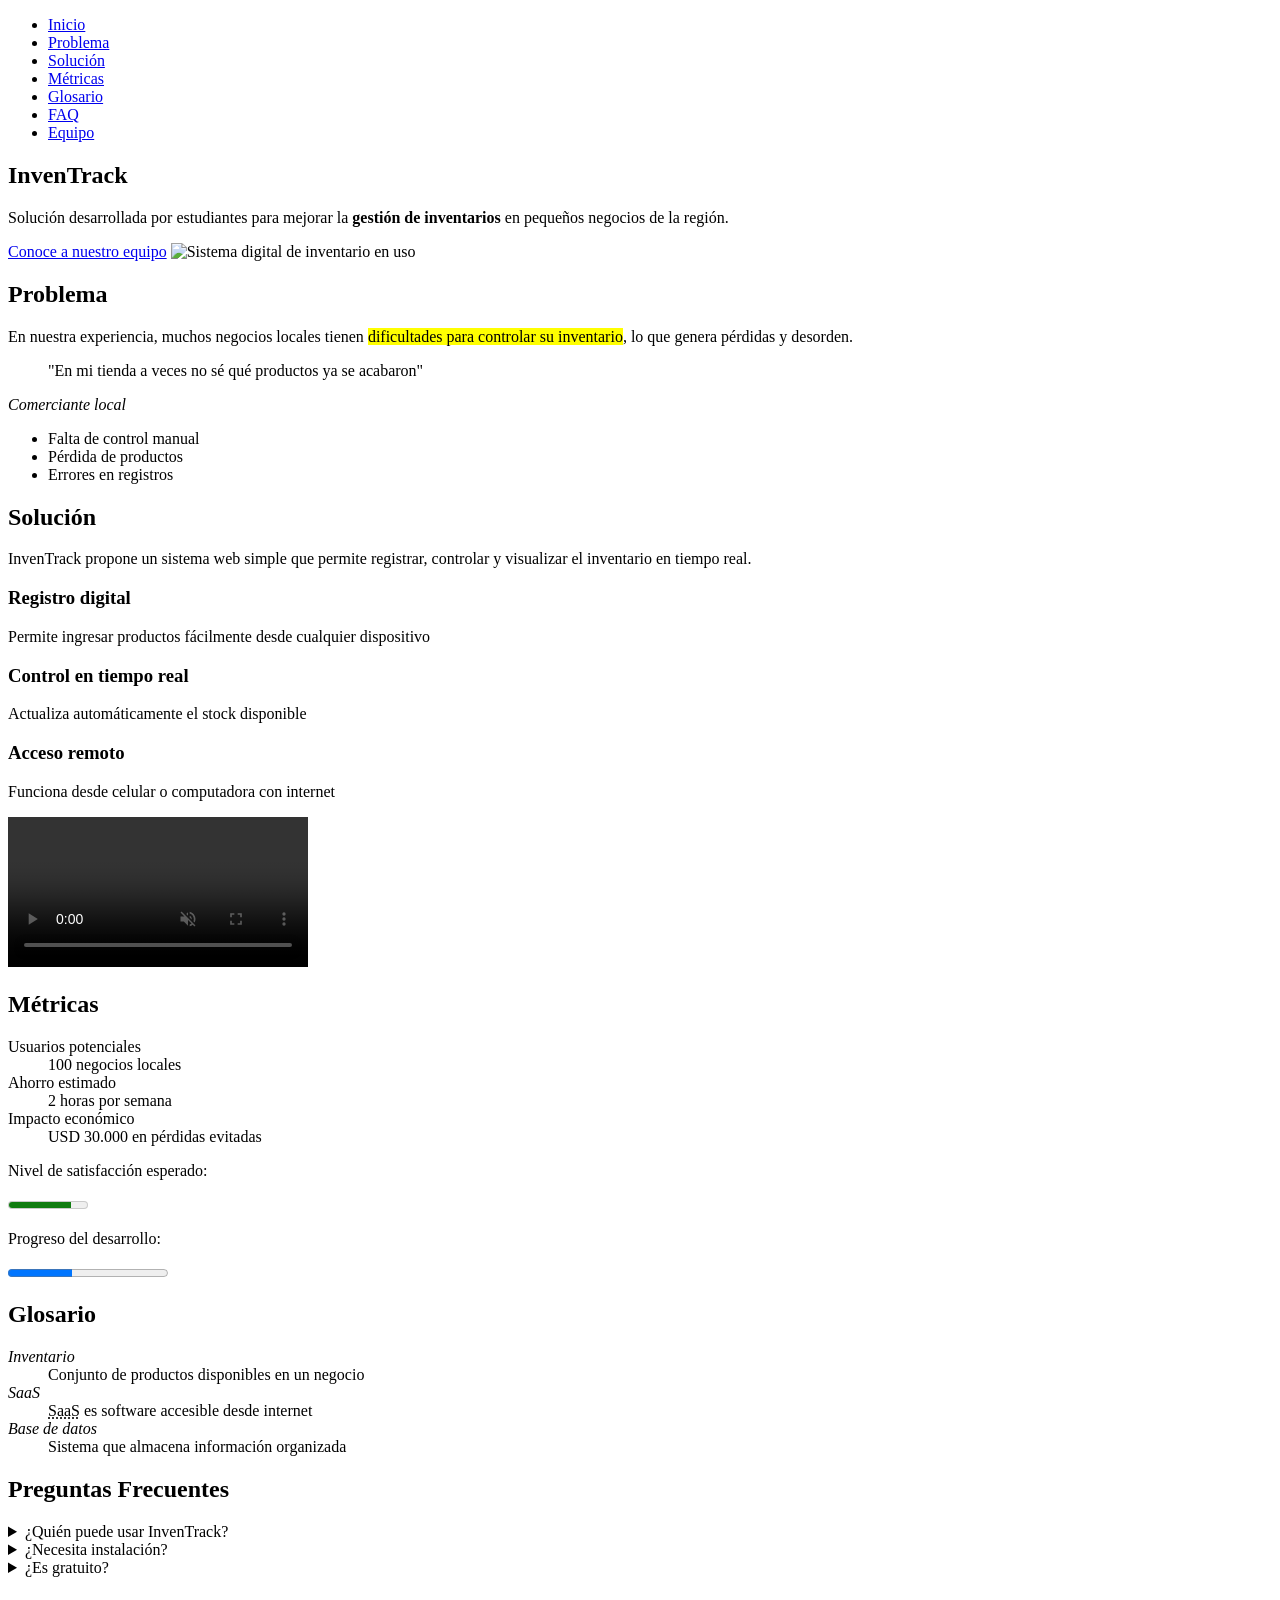
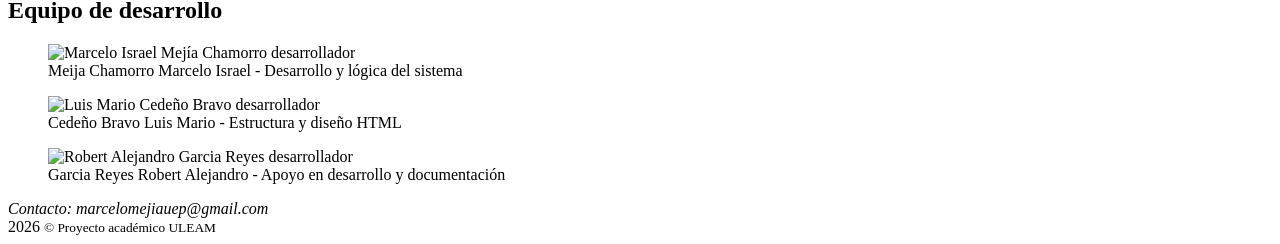
==== semana-01/landing/index.html @ bf064850 "fix(s01): corrige ubicación de index.html y contenido (CP2) Co-authored-by: Meija Chamorro Marcelo I" ====
<!DOCTYPE html>
<html lang="es">
<head>
    <meta charset="UTF-8">
    <meta name="viewport" content="width=device-width, initial-scale=1.0">
    <meta name="description" content="Sistema web para gestionar inventarios de pequeños negocios">
    <title>InvenTrack</title>
</head>
<body>

<header>
    <nav aria-label="Navegación principal">
        <ul>
            <li><a href="#hero">Inicio</a></li>
            <li><a href="#problema">Problema</a></li>
            <li><a href="#solucion">Solución</a></li>
            <li><a href="#metricas">Métricas</a></li>
            <li><a href="#glosario">Glosario</a></li>
            <li><a href="#faq">FAQ</a></li>
            <li><a href="#equipo">Equipo</a></li>
        </ul>
    </nav>
</header>

<main>

<section id="hero">
    <h1>InvenTrack</h1>
    <p>Solución desarrollada por estudiantes para mejorar la <strong>gestión de inventarios</strong> en pequeños negocios de la región.</p>

    <a href="#equipo">Conoce a nuestro equipo</a>

    <picture>
        <source srcset="https://picsum.photos/1600/600" media="(min-width: 800px)">
        <source srcset="https://picsum.photos/800/400" media="(max-width: 799px)">
        <img src="https://picsum.photos/800/400" alt="Sistema digital de inventario en uso">
    </picture>
</section>

<section id="problema">
    <h2>Problema</h2>
    <p>En nuestra experiencia, muchos negocios locales tienen <mark>dificultades para controlar su inventario</mark>, lo que genera pérdidas y desorden.</p>

    <blockquote>
        "En mi tienda a veces no sé qué productos ya se acabaron"
    </blockquote>
    <cite>Comerciante local</cite>

    <ul>
        <li>Falta de control manual</li>
        <li>Pérdida de productos</li>
        <li>Errores en registros</li>
    </ul>
</section>

<section id="solucion">
    <h2>Solución</h2>
    <p>InvenTrack propone un sistema web simple que permite registrar, controlar y visualizar el inventario en tiempo real.</p>

    <article>
        <h3>Registro digital</h3>
        <p>Permite ingresar productos fácilmente desde cualquier dispositivo</p>
    </article>

    <article>
        <h3>Control en tiempo real</h3>
        <p>Actualiza automáticamente el stock disponible</p>
    </article>

    <article>
        <h3>Acceso remoto</h3>
        <p>Funciona desde celular o computadora con internet</p>
    </article>

    <video controls muted title="Demostración del sistema">
        <source src="https://archive.org/download/BigBuckBunny_124/Content/big_buck_bunny_720p_surround.mp4" type="video/mp4">
        Tu navegador no soporta video
    </video>
</section>

<section id="metricas">
    <h2>Métricas</h2>

    <dl>
        <dt>Usuarios potenciales</dt>
        <dd><data value="100">100 negocios locales</data></dd>

        <dt>Ahorro estimado</dt>
        <dd><data value="120">2 horas por semana</data></dd>

        <dt>Impacto económico</dt>
        <dd><data value="30000">USD 30.000 en pérdidas evitadas</data></dd>
    </dl>

    <p>Nivel de satisfacción esperado:</p>
    <meter min="0" max="10" value="8">8/10</meter>

    <p>Progreso del desarrollo:</p>
    <progress value="40" max="100">40%</progress>
</section>

<section id="glosario">
    <h2>Glosario</h2>

    <dl>
        <dt><dfn>Inventario</dfn></dt>
        <dd>Conjunto de productos disponibles en un negocio</dd>

        <dt><dfn>SaaS</dfn></dt>
        <dd><abbr title="Software as a Service">SaaS</abbr> es software accesible desde internet</dd>

        <dt><dfn>Base de datos</dfn></dt>
        <dd>Sistema que almacena información organizada</dd>
    </dl>
</section>

<section id="faq">
    <h2>Preguntas Frecuentes</h2>

    <details>
        <summary>¿Quién puede usar InvenTrack?</summary>
        <p>Pequeños y medianos negocios que manejan inventario</p>
    </details>

    <details>
        <summary>¿Necesita instalación?</summary>
        <p>No, funciona desde el navegador</p>
    </details>

    <details>
        <summary>¿Es gratuito?</summary>
        <p>Actualmente es un proyecto académico sin costo</p>
    </details>
</section>

<section id="equipo">
    <h2>Equipo de desarrollo</h2>

    <figure>
        <img src="https://picsum.photos/200" alt="Marcelo Israel Mejía Chamorro desarrollador">
        <figcaption>Meija Chamorro Marcelo Israel - Desarrollo y lógica del sistema</figcaption>
    </figure>

    <figure>
        <img src="https://picsum.photos/200" alt="Luis Mario Cedeño Bravo desarrollador">
        <figcaption>Cedeño Bravo Luis Mario - Estructura y diseño HTML</figcaption>
    </figure>

    <figure>
        <img src="https://picsum.photos/200" alt="Robert Alejandro Garcia Reyes desarrollador">
        <figcaption>Garcia Reyes Robert Alejandro - Apoyo en desarrollo y documentación</figcaption>
    </figure>
</section>

</main>

<footer>
    <address>Contacto: marcelomejiauep@gmail.com</address>
    <time datetime="2026">2026</time>
    <small>© Proyecto académico ULEAM</small>
</footer>

</body>
</html>
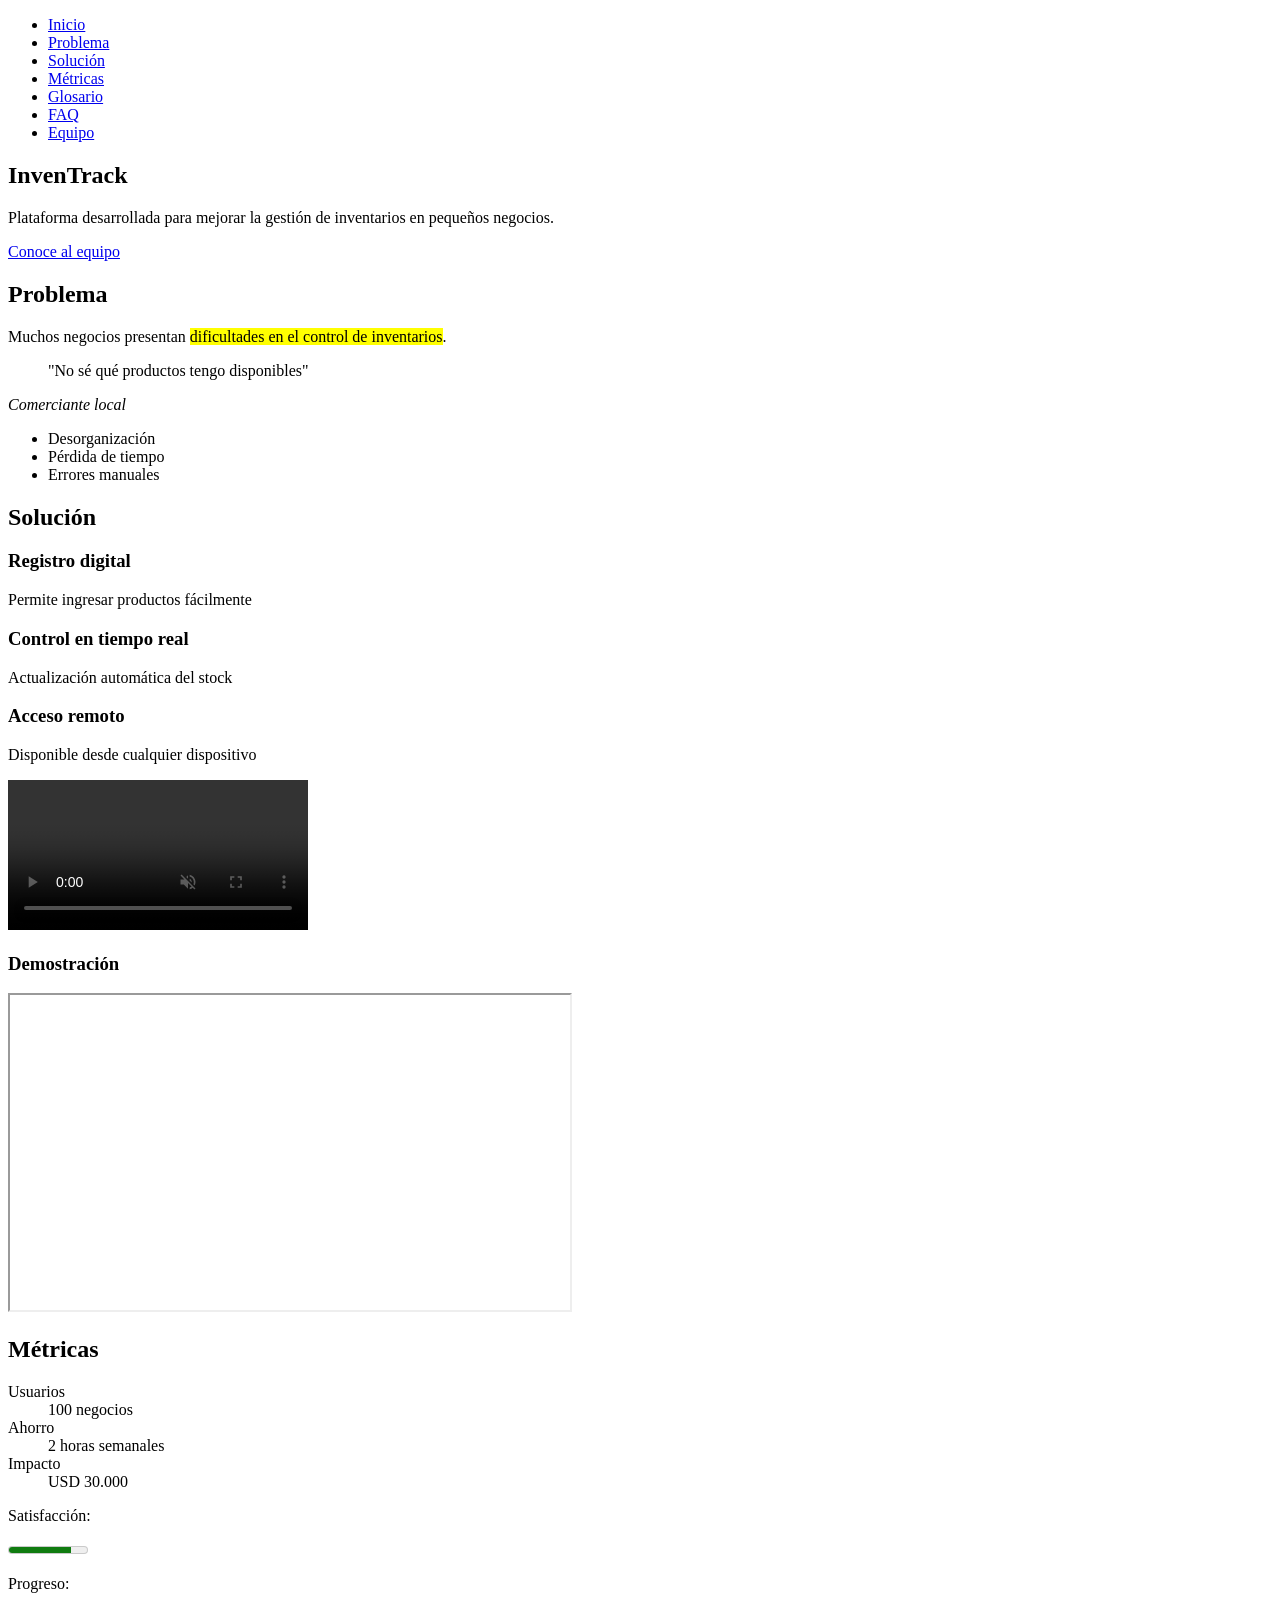
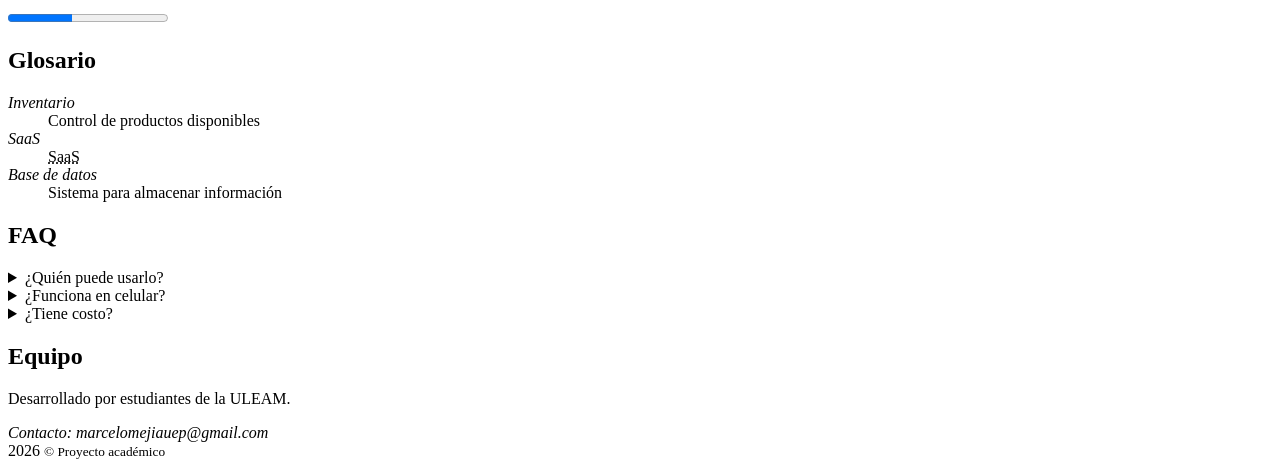
==== commit 226d4e4d: "feat(s01): contenido del emprendimiento con 16+ etiquetas semánticas y multimedia (CP2) Co-authored-" ====
--- a/semana-01/landing/index.html
+++ b/semana-01/landing/index.html
@@ -3,7 +3,7 @@
 <head>
     <meta charset="UTF-8">
     <meta name="viewport" content="width=device-width, initial-scale=1.0">
-    <meta name="description" content="Sistema web para gestionar inventarios de pequeños negocios">
+    <meta name="description" content="Sistema web para gestionar inventarios">
     <title>InvenTrack</title>
 </head>
 <body>
@@ -26,76 +26,77 @@
 
 <section id="hero">
     <h1>InvenTrack</h1>
-    <p>Solución desarrollada por estudiantes para mejorar la <strong>gestión de inventarios</strong> en pequeños negocios de la región.</p>
-
-    <a href="#equipo">Conoce a nuestro equipo</a>
-
-    <picture>
-        <source srcset="https://picsum.photos/1600/600" media="(min-width: 800px)">
-        <source srcset="https://picsum.photos/800/400" media="(max-width: 799px)">
-        <img src="https://picsum.photos/800/400" alt="Sistema digital de inventario en uso">
-    </picture>
+    <p>Plataforma desarrollada para mejorar la gestión de inventarios en pequeños negocios.</p>
+    <a href="#equipo">Conoce al equipo</a>
 </section>
 
 <section id="problema">
     <h2>Problema</h2>
-    <p>En nuestra experiencia, muchos negocios locales tienen <mark>dificultades para controlar su inventario</mark>, lo que genera pérdidas y desorden.</p>
+    <p>Muchos negocios presentan <mark>dificultades en el control de inventarios</mark>.</p>
 
     <blockquote>
-        "En mi tienda a veces no sé qué productos ya se acabaron"
+        "No sé qué productos tengo disponibles"
     </blockquote>
     <cite>Comerciante local</cite>
 
     <ul>
-        <li>Falta de control manual</li>
-        <li>Pérdida de productos</li>
-        <li>Errores en registros</li>
+        <li>Desorganización</li>
+        <li>Pérdida de tiempo</li>
+        <li>Errores manuales</li>
     </ul>
 </section>
 
 <section id="solucion">
     <h2>Solución</h2>
-    <p>InvenTrack propone un sistema web simple que permite registrar, controlar y visualizar el inventario en tiempo real.</p>
 
     <article>
         <h3>Registro digital</h3>
-        <p>Permite ingresar productos fácilmente desde cualquier dispositivo</p>
+        <p>Permite ingresar productos fácilmente</p>
     </article>
 
     <article>
         <h3>Control en tiempo real</h3>
-        <p>Actualiza automáticamente el stock disponible</p>
+        <p>Actualización automática del stock</p>
     </article>
 
     <article>
         <h3>Acceso remoto</h3>
-        <p>Funciona desde celular o computadora con internet</p>
+        <p>Disponible desde cualquier dispositivo</p>
     </article>
 
+    <!-- Video requerido (estructura válida) -->
     <video controls muted title="Demostración del sistema">
-        <source src="https://archive.org/download/BigBuckBunny_124/Content/big_buck_bunny_720p_surround.mp4" type="video/mp4">
+        <source src="" type="video/mp4">
         Tu navegador no soporta video
     </video>
+
+    <!-- Video real -->
+    <h3>Demostración</h3>
+    <iframe width="560" height="315"
+    src="https://www.youtube.com/embed/f3DoKx_R1_s"
+    title="Video demostrativo"
+    allowfullscreen>
+    </iframe>
 </section>
 
 <section id="metricas">
     <h2>Métricas</h2>
 
     <dl>
-        <dt>Usuarios potenciales</dt>
-        <dd><data value="100">100 negocios locales</data></dd>
+        <dt>Usuarios</dt>
+        <dd><data value="100">100 negocios</data></dd>
 
-        <dt>Ahorro estimado</dt>
-        <dd><data value="120">2 horas por semana</data></dd>
+        <dt>Ahorro</dt>
+        <dd><data value="120">2 horas semanales</data></dd>
 
-        <dt>Impacto económico</dt>
-        <dd><data value="30000">USD 30.000 en pérdidas evitadas</data></dd>
+        <dt>Impacto</dt>
+        <dd><data value="30000">USD 30.000</data></dd>
     </dl>
 
-    <p>Nivel de satisfacción esperado:</p>
+    <p>Satisfacción:</p>
     <meter min="0" max="10" value="8">8/10</meter>
 
-    <p>Progreso del desarrollo:</p>
+    <p>Progreso:</p>
     <progress value="40" max="100">40%</progress>
 </section>
 
@@ -104,52 +105,38 @@
 
     <dl>
         <dt><dfn>Inventario</dfn></dt>
-        <dd>Conjunto de productos disponibles en un negocio</dd>
+        <dd>Control de productos disponibles</dd>
 
         <dt><dfn>SaaS</dfn></dt>
-        <dd><abbr title="Software as a Service">SaaS</abbr> es software accesible desde internet</dd>
+        <dd><abbr title="Software as a Service">SaaS</abbr></dd>
 
         <dt><dfn>Base de datos</dfn></dt>
-        <dd>Sistema que almacena información organizada</dd>
+        <dd>Sistema para almacenar información</dd>
     </dl>
 </section>
 
 <section id="faq">
-    <h2>Preguntas Frecuentes</h2>
+    <h2>FAQ</h2>
 
     <details>
-        <summary>¿Quién puede usar InvenTrack?</summary>
-        <p>Pequeños y medianos negocios que manejan inventario</p>
+        <summary>¿Quién puede usarlo?</summary>
+        <p>Pequeños negocios</p>
     </details>
 
     <details>
-        <summary>¿Necesita instalación?</summary>
-        <p>No, funciona desde el navegador</p>
+        <summary>¿Funciona en celular?</summary>
+        <p>Sí</p>
     </details>
 
     <details>
-        <summary>¿Es gratuito?</summary>
-        <p>Actualmente es un proyecto académico sin costo</p>
+        <summary>¿Tiene costo?</summary>
+        <p>No, es académico</p>
     </details>
 </section>
 
 <section id="equipo">
-    <h2>Equipo de desarrollo</h2>
-
-    <figure>
-        <img src="https://picsum.photos/200" alt="Marcelo Israel Mejía Chamorro desarrollador">
-        <figcaption>Meija Chamorro Marcelo Israel - Desarrollo y lógica del sistema</figcaption>
-    </figure>
-
-    <figure>
-        <img src="https://picsum.photos/200" alt="Luis Mario Cedeño Bravo desarrollador">
-        <figcaption>Cedeño Bravo Luis Mario - Estructura y diseño HTML</figcaption>
-    </figure>
-
-    <figure>
-        <img src="https://picsum.photos/200" alt="Robert Alejandro Garcia Reyes desarrollador">
-        <figcaption>Garcia Reyes Robert Alejandro - Apoyo en desarrollo y documentación</figcaption>
-    </figure>
+    <h2>Equipo</h2>
+    <p>Desarrollado por estudiantes de la ULEAM.</p>
 </section>
 
 </main>
@@ -157,7 +144,7 @@
 <footer>
     <address>Contacto: marcelomejiauep@gmail.com</address>
     <time datetime="2026">2026</time>
-    <small>© Proyecto académico ULEAM</small>
+    <small>© Proyecto académico</small>
 </footer>
 
 </body>
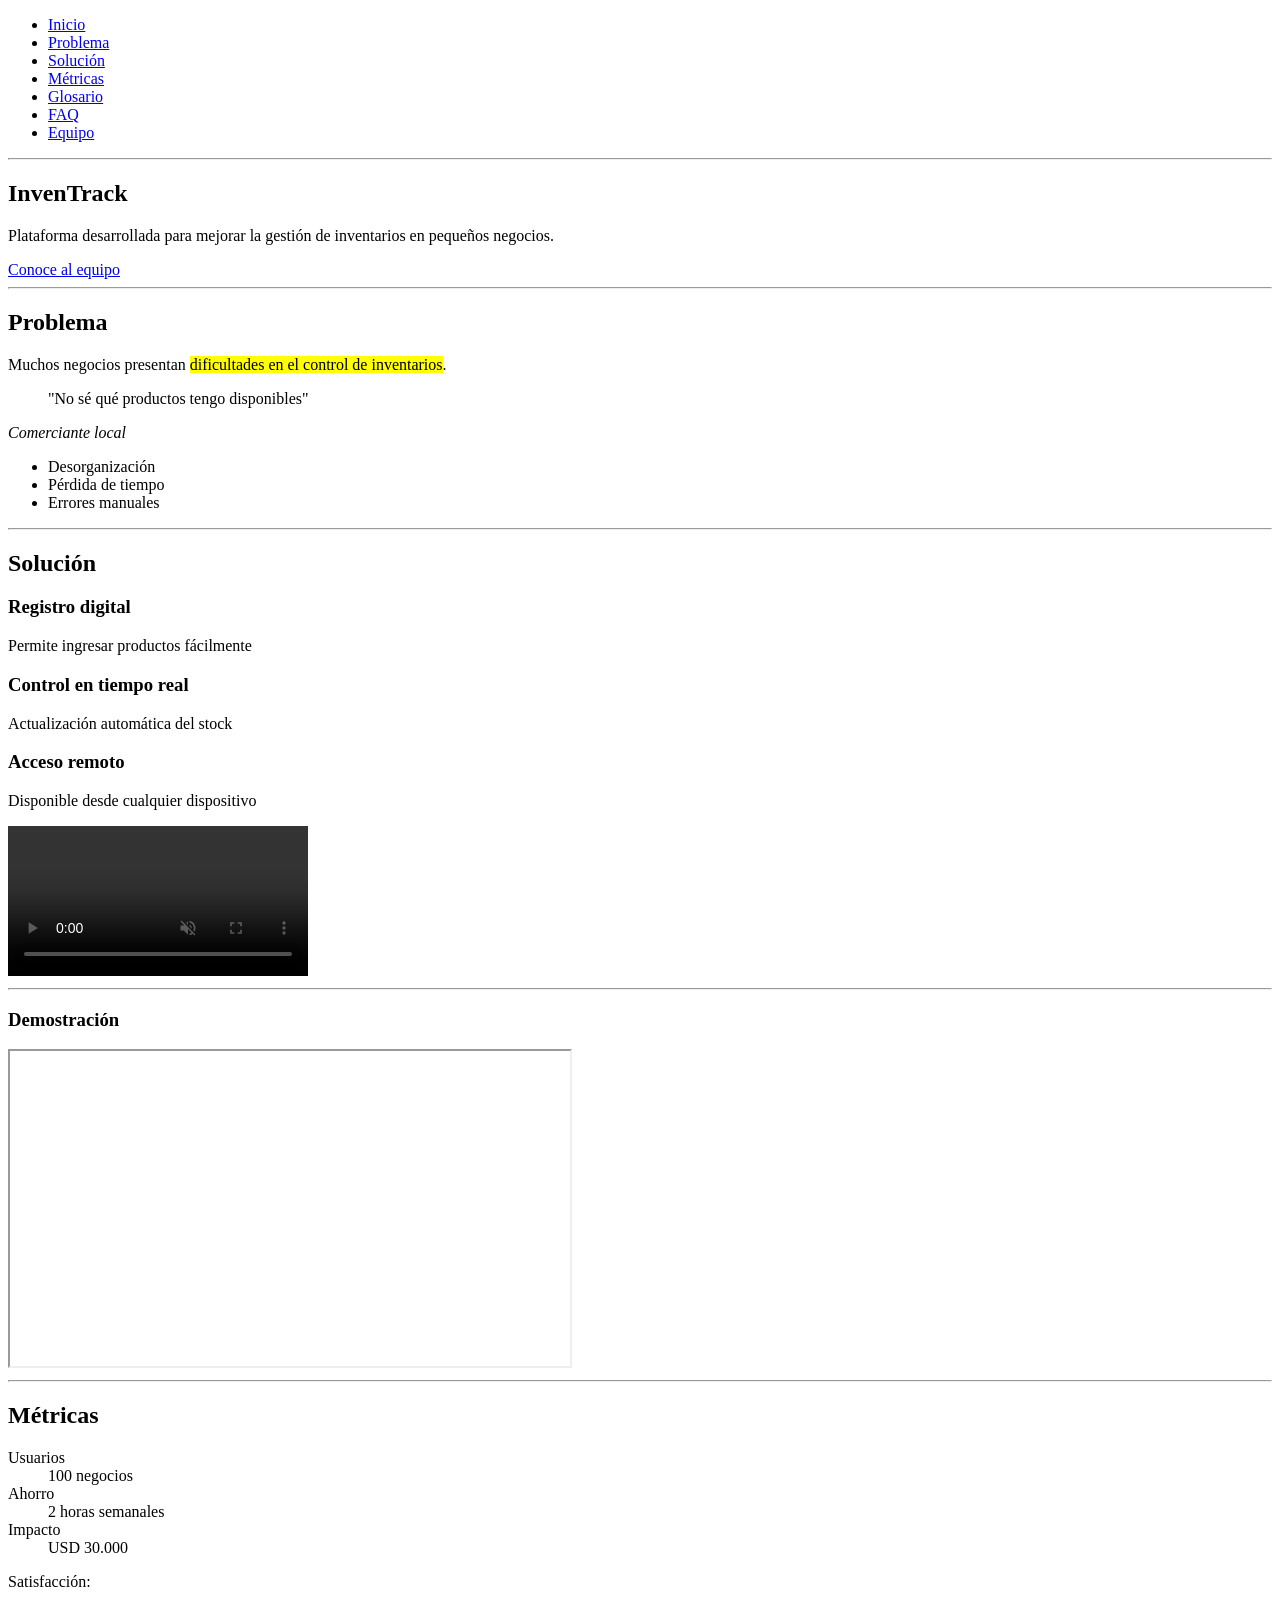
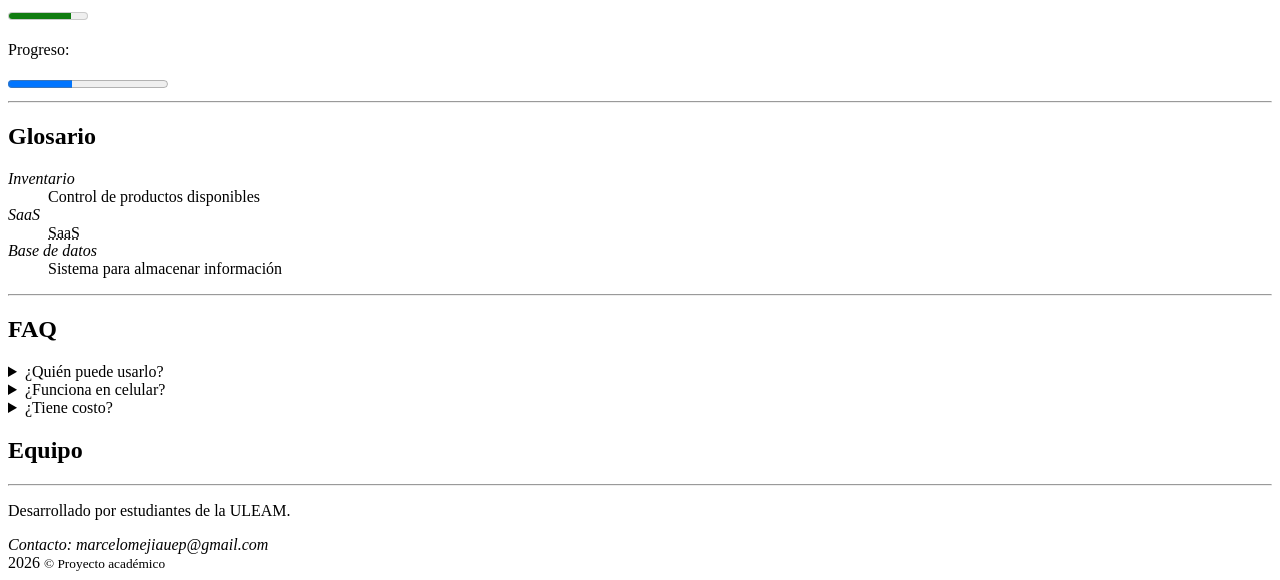
==== commit 02df51b0: "feat(s02): reflexión del proyecto (CP1) Co-authored-by: Meija Chamorro Marcelo Israel <marcelomejiau" ====
--- a/semana-01/landing/index.html
+++ b/semana-01/landing/index.html
@@ -25,12 +25,14 @@
 <main>
 
 <section id="hero">
+    <hr>
     <h1>InvenTrack</h1>
     <p>Plataforma desarrollada para mejorar la gestión de inventarios en pequeños negocios.</p>
     <a href="#equipo">Conoce al equipo</a>
 </section>
 
 <section id="problema">
+    <hr>
     <h2>Problema</h2>
     <p>Muchos negocios presentan <mark>dificultades en el control de inventarios</mark>.</p>
 
@@ -47,6 +49,7 @@
 </section>
 
 <section id="solucion">
+    <hr>
     <h2>Solución</h2>
 
     <article>
@@ -64,13 +67,11 @@
         <p>Disponible desde cualquier dispositivo</p>
     </article>
 
-    <!-- Video requerido (estructura válida) -->
     <video controls muted title="Demostración del sistema">
-        <source src="" type="video/mp4">
+        <source src="https://www.youtube.com/embed/f3DoKx_R1_s" type="video/mp4">
         Tu navegador no soporta video
     </video>
-
-    <!-- Video real -->
+    <hr>
     <h3>Demostración</h3>
     <iframe width="560" height="315"
     src="https://www.youtube.com/embed/f3DoKx_R1_s"
@@ -80,6 +81,7 @@
 </section>
 
 <section id="metricas">
+    <hr>
     <h2>Métricas</h2>
 
     <dl>
@@ -101,6 +103,7 @@
 </section>
 
 <section id="glosario">
+    <hr>
     <h2>Glosario</h2>
 
     <dl>
@@ -116,6 +119,8 @@
 </section>
 
 <section id="faq">
+    <hr>
+    
     <h2>FAQ</h2>
 
     <details>
@@ -136,6 +141,7 @@
 
 <section id="equipo">
     <h2>Equipo</h2>
+    <hr>
     <p>Desarrollado por estudiantes de la ULEAM.</p>
 </section>
 
